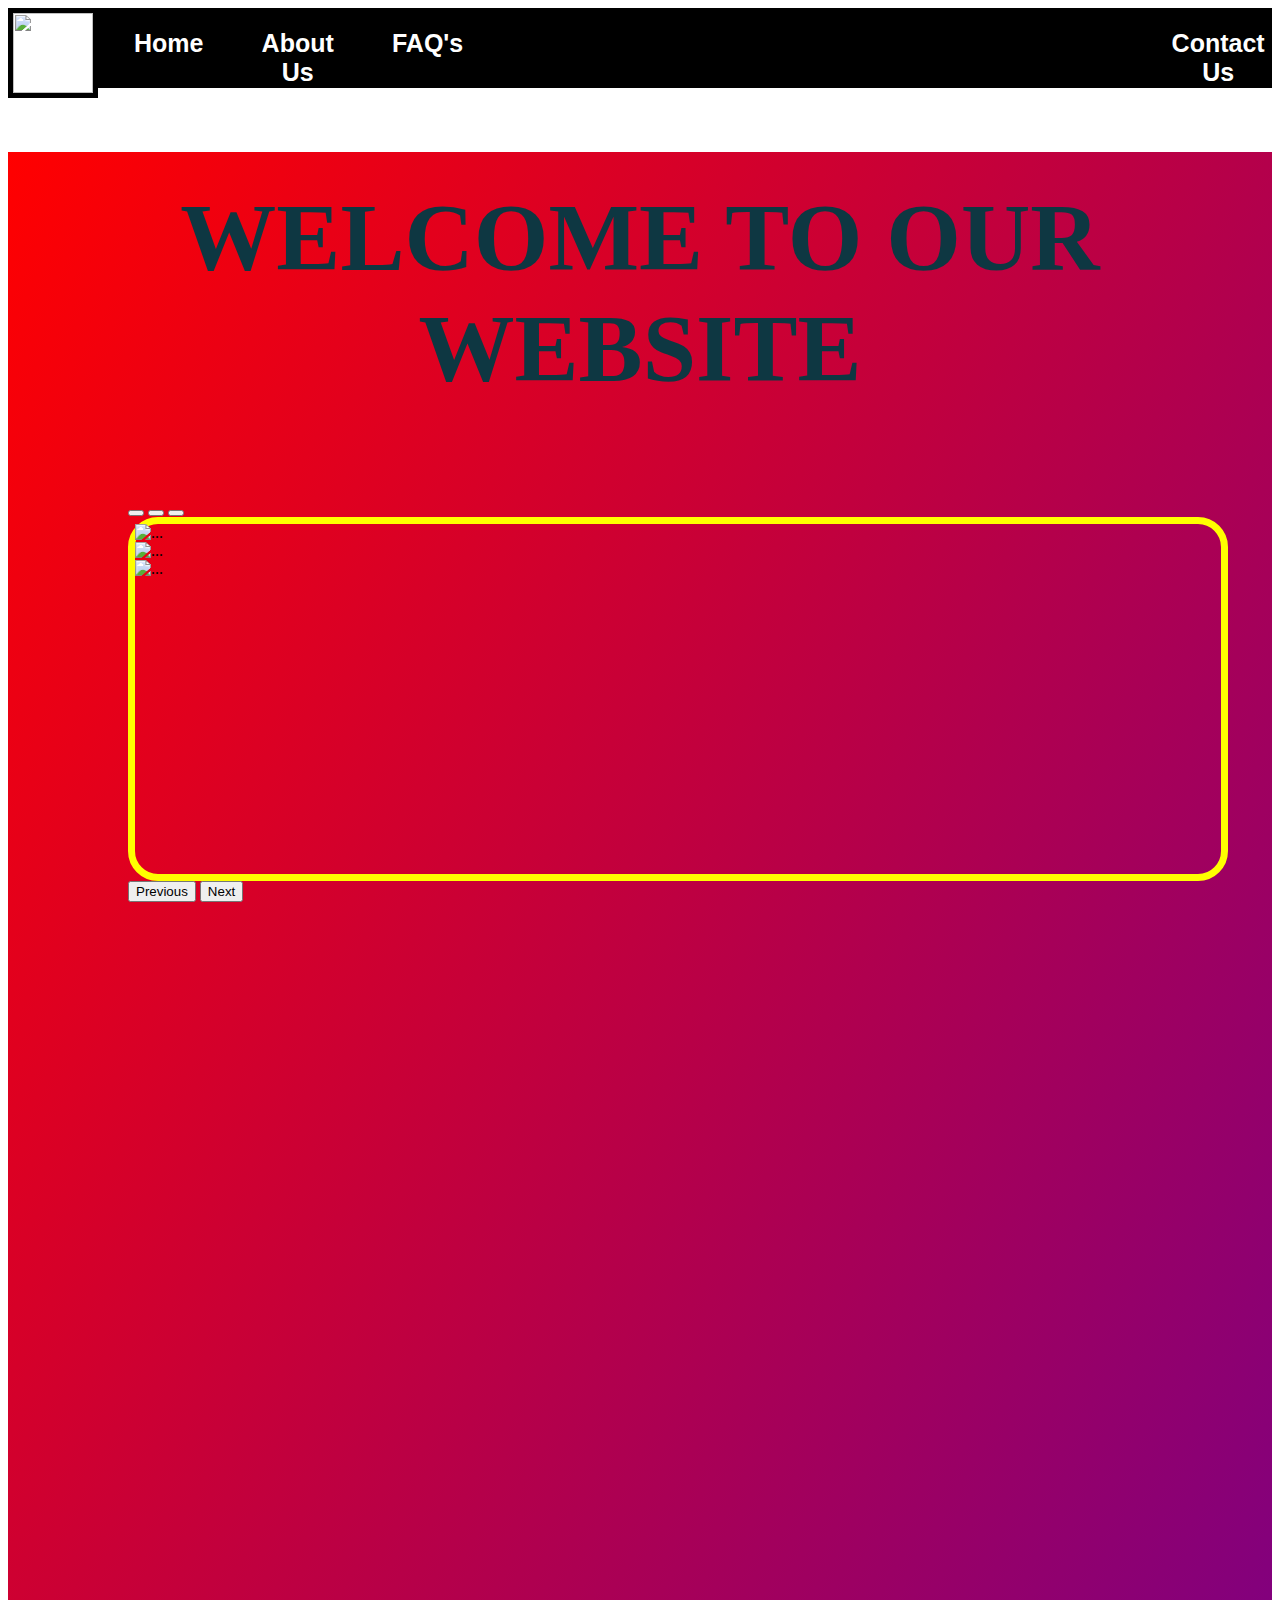
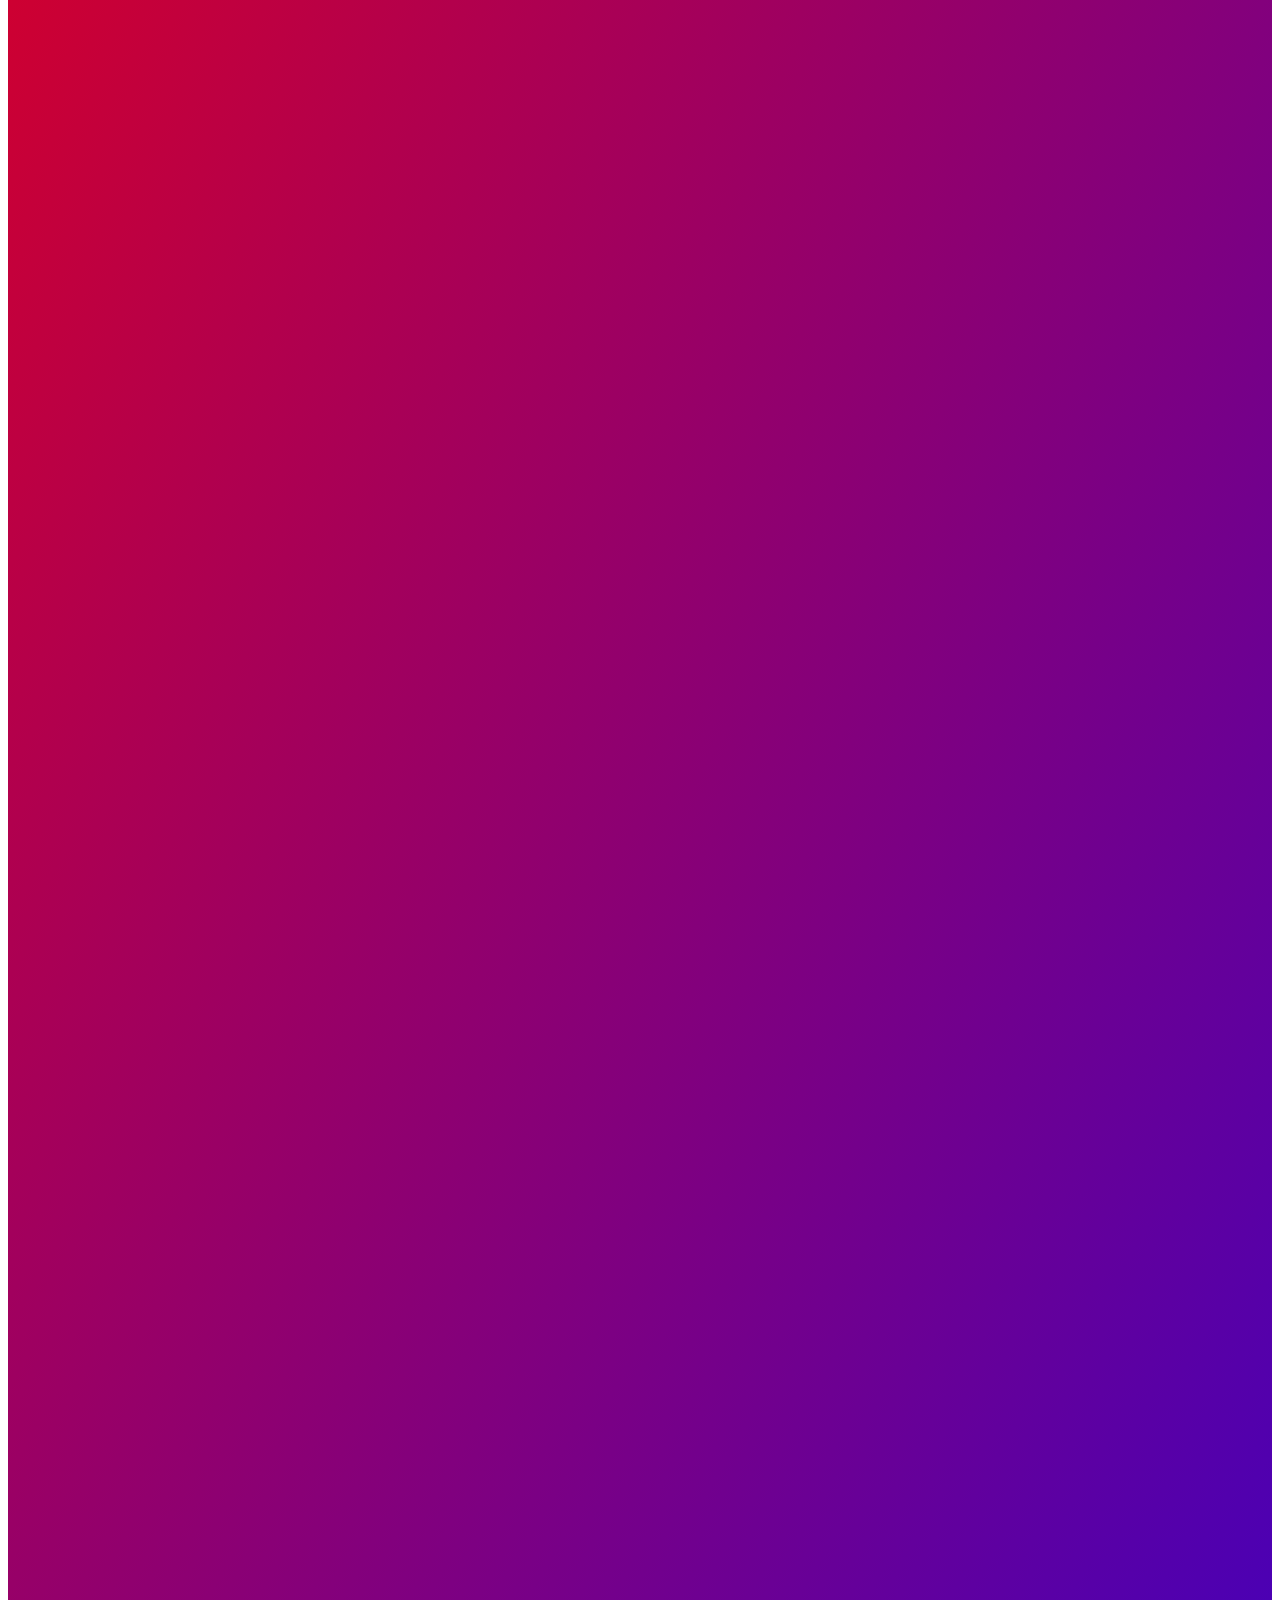
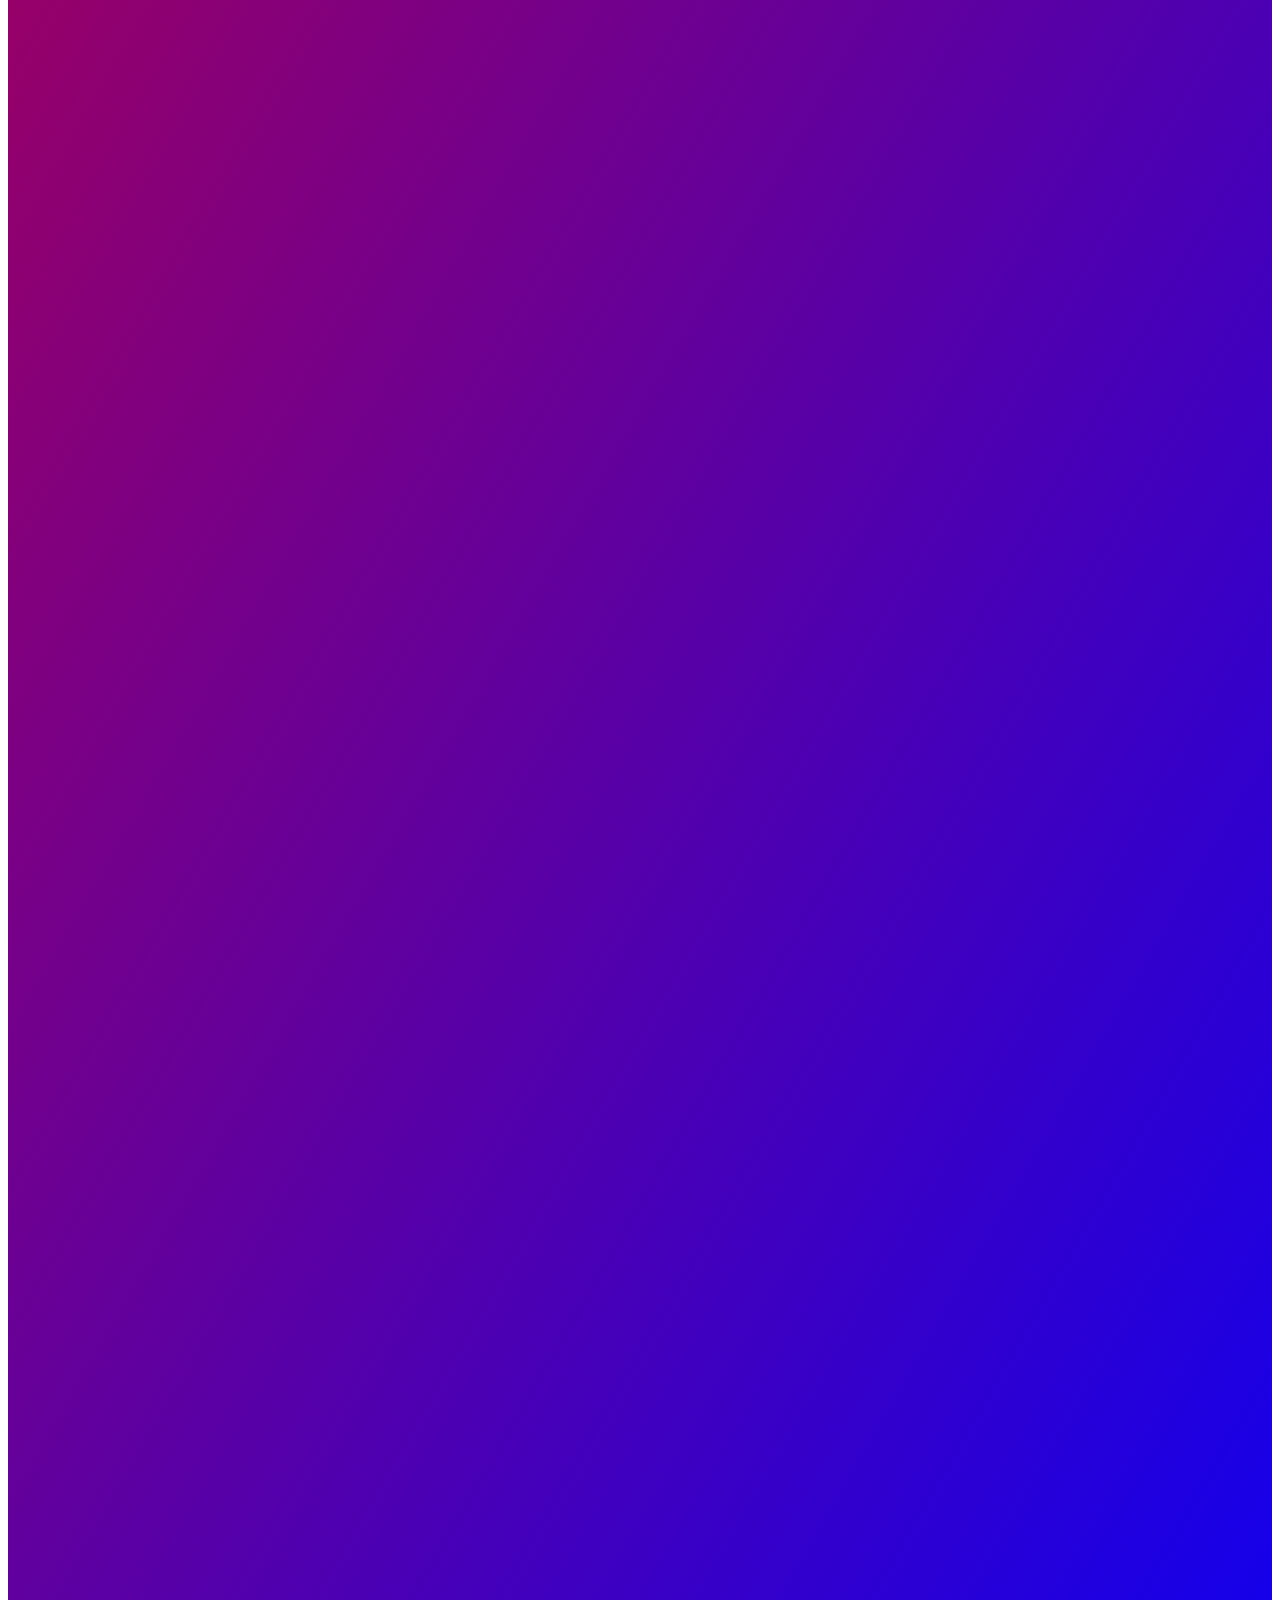
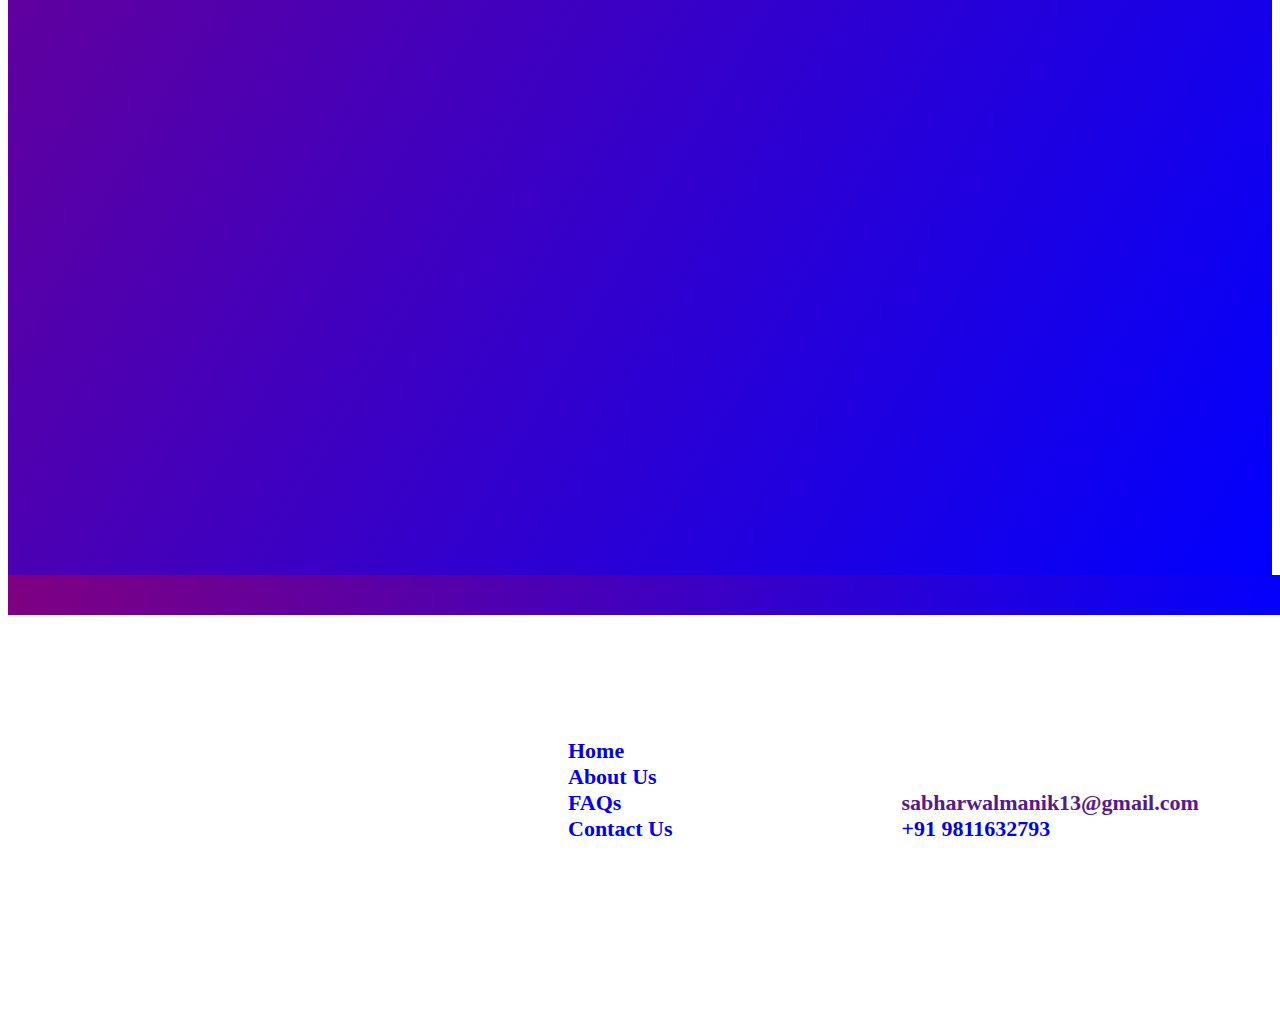
==== index.html @ 4f2fc46e "first commit" ====
<!DOCTYPE html>
<html lang="en">
<head>
    <meta charset="UTF-8">
    <meta http-equiv="X-UA-Compatible" content="IE=edge">
    <meta name="viewport" content="width=device-width, initial-scale=1.0">
    <title>Home</title>
    <script defer src ="index.js"></script>
    <script src="https://kit.fontawesome.com/b06605e970.js"></script>
    <link rel="stylesheet" href="index.css">
    <link href="https://cdn.jsdelivr.net/npm/bootstrap@5.1.3/dist/css/bootstrap.min.css" rel="stylesheet" integrity="sha384-1BmE4kWBq78iYhFldvKuhfTAU6auU8tT94WrHftjDbrCEXSU1oBoqyl2QvZ6jIW3" crossorigin="anonymous">
</head>
<body>
    <header id="header">
        <div id="container">
            <div class="row1">
            <div class="logo">
                <img id ="image" src =" https://dejpknyizje2n.cloudfront.net/svgcustom/clipart/preview/running-track-shoe-with-wings-sticker-31265-550x550.png">
            </div>   
            <div class="home">
                <button id="btn" onclick=location.href='index.html'>Home</span>
            </div>
            <div class="About Us">
                <button id="btn"  onclick=location.href='About_us.html'>About Us</button>
                </div>
            <div class="Fresh Arrivals">
                <button id="btn"  onclick=location.href='FAQs.html'>FAQ's</button>
            </div>
            <div class="Contact">
                <button id="contactbtn"  onclick=location.href='Contact.html'>Contact Us</button>
            </div>
            </div>
            </div>
            </header>
            <main>
               <span id="head"> <h1 >Welcome to our website</h1></span>
                <div id="carouselExampleIndicators" class="carousel slide " data-bs-ride="carousel">
                    <div class="carousel-indicators">
                      <button type="button" data-bs-target="#carouselExampleIndicators" data-bs-slide-to="0" class="active" aria-current="true" aria-label="Slide 1"></button>
                      <button type="button" data-bs-target="#carouselExampleIndicators" data-bs-slide-to="1" aria-label="Slide 2"></button>
                      <button type="button" data-bs-target="#carouselExampleIndicators" data-bs-slide-to="2" aria-label="Slide 3"></button>
                    </div>
                    <div class="carousel-inner">
                        
                      <div class="carousel-item active">
                        <img id ="car"src="https://cdn.grabon.in/gograbon/images/web-images/uploads/1549365114930/nike-coupons.jpg" class="d-block w-100" alt="...">
                      </div>
                      <div class="carousel-item">
                        <img id ="car" src="https://images-eu.ssl-images-amazon.com/images/G/31/img16/Shoes/SIS/Fila/Amazon-1340x777-a._V297784579_.jpg" class="d-block w-100" alt="...">
                      </div>
                      <div class="carousel-item ">
                        <img id ="car"src="https://cdn.grabon.in/gograbon/images/web-images/uploads/1549616344492/adidas-coupons.jpg" class="d-block w-100" alt="...">
                      </div>
                    </div>
                    <button class="carousel-control-prev" type="button" data-bs-target="#carouselExampleIndicators" data-bs-slide="prev">
                      <span class="carousel-control-prev-icon" aria-hidden="true"></span>
                      <span class="visually-hidden">Previous</span>
                    </button>
                    <button class="carousel-control-next" type="button" data-bs-target="#carouselExampleIndicators" data-bs-slide="next">
                      <span class="carousel-control-next-icon" aria-hidden="true"></span>
                      <span class="visually-hidden">Next</span>
                    </button>
                  </div>
                <section id="section_1" class="reveal">
                    <div class ="sortx">
                    <h2 id ="head2">MEN</h2>
                    <button id ="sort1" class="sort">Sort By Price</button>
                     </div>
                    <div class="row">
                        <div class="col-md-3">
                            <div class="box">
                                <div class="img">
                                        <img id ="image1" src="  " class="w-100" alt="img">
                                </div>
                                <div class="desc">
                                        <span id ="span1"></span>
                                        <p id="para1">
                                            
                                        </p>
                                        <span id="price1"></span>
                                        
                                </div>
                            </div>
                        </div>
    
                        <div class="col-md-3">
                            <div class="box">
                                <div class="img">
                                        <img id ="image2" src="  " class="w-100" alt="img">
                                </div>
                                <div class="desc">
                                        <span id ="span2"></span>
                                        <p id="para2">
                                            
                                        </p>
                                        <span id="price2"></span>
                                        
                                </div>
                            </div>
                        </div>
    
                        <div class="col-md-3">
                            <div class="box">
                                <div class="img">
                                        <img id ="image3" src="  " class="w-100" alt="img">
                                </div>
                                <div class="desc">
                                        <span id ="span3"></span>
                                        <p id="para3">
                                            
                                        </p>
                                        <span id="price3"></span>
                                        
                                </div>
                            </div>
                        </div>
    
                        <div class="col-md-3">
                            <div class="box">
                                <div class="img">
                                        <img id ="image4" src="  " class="w-100" alt="img">
                                </div>
                                <div class="desc">
                                        <span id ="span4"></span>
                                        <p id="para4">
                                            
                                        </p>
                                        <span id="price4"></span>
                                        
                                </div>
                            </div>
                        </div>
                    </div>
                </section>

                <section id="section_2" class="reveal">
                    <div class="sortx">
                    <h2 >WOMEN</h2>
                    <button id ="sort2" class="sort">Sort By Price</button>
                </div>
                    <div class="row">
                        <div class="col-md-3">
                            <div class="box">
                                <div class="img">
                                        <img id ="image5" src="  " class="w-100" alt="img">
                                </div>
                                <div class="desc">
                                        <span id ="span5"></span>
                                        <p id="para5">
                                            
                                        </p>
                                        <span id="price5"></span>
                                        
                                </div>
                            </div>
                        </div>
    
                        <div class="col-md-3">
                            <div class="box">
                                <div class="img">
                                        <img id ="image6" src="  " class="w-100" alt="img">
                                </div>
                                <div class="desc">
                                        <span id ="span6"></span>
                                        <p id="para6">
                                            
                                        </p>
                                        <span id="price6"></span>
                                        
                                </div>
                            </div>
                        </div>
    
                        <div class="col-md-3">
                            <div class="box">
                                <div class="img">
                                        <img id ="image7" src="  " class="w-100" alt="img">
                                </div>
                                <div class="desc">
                                        <span id ="span7"></span>
                                        <p id="para7">
                                            
                                        </p>
                                        <span id="price7"></span>
                                        
                                </div>
                            </div>
                        </div>
    
                        <div class="col-md-3">
                            <div class="box">
                                <div class="img">
                                        <img id ="image8" src="  " class="w-100" alt="img">
                                </div>
                                <div class="desc">
                                        <span id ="span8"></span>
                                        <p id="para8">
                                            
                                        </p>
                                        <span id="price8"></span>
                                        
                                </div>
                            </div>
                        </div>
                    </div>
                </section>


                <section id="section_3" class="reveal">
                    <div class ="sortx">
                    <h2>KIDS</h2>
                    <button id ="sort3" class="sort">Sort By Price</button>
                </div>
                    <div class="row">
                        <div class="col-md-3">
                            <div class="box">
                                <div class="img">
                                        <img id ="image9" src="  " class="w-100" alt="img">
                                </div>
                                <div class="desc">
                                        <span id ="span9"></span>
                                        <p id="para9">
                                            
                                        </p>
                                        <span id="price9"></span>
                                        
                                </div>
                            </div>
                        </div>
    
                        <div class="col-md-3">
                            <div class="box">
                                <div class="img">
                                        <img id ="image10" src="  " class="w-100" alt="img">
                                </div>
                                <div class="desc">
                                        <span id ="span10"></span>
                                        <p id="para10">
                                            
                                        </p>
                                        <span id="price10"></span>
                                        
                                </div>
                            </div>
                        </div>
    
                        <div class="col-md-3">
                            <div class="box">
                                <div class="img">
                                        <img id ="image11" src="  " class="w-100" alt="img">
                                </div>
                                <div class="desc">
                                        <span id ="span11"></span>
                                        <p id="para11">
                                            
                                        </p>
                                        <span id="price11"></span>
                                        
                                </div>
                            </div>
                        </div>
    
                        <div class="col-md-3">
                            <div class="box">
                                <div class="img">
                                        <img id ="image12" src="  " class="w-100" alt="img">
                                </div>
                                <div class="desc">
                                        <span id ="span12"></span>
                                        <p id="para12">
                                            
                                        </p>
                                        <span id="price12"></span>
                                        
                                </div>
                            </div>
                        </div>
                    </div>
                </section>
               <div id="z"></div>
                
            </main>
            <footer id="footer">
                <div id="links">
                    <h2 id="quick">Social Media Links</h2>
                 <ul>
                     <li><a href="https://www.facebook.com/profile.php?id=100069549374145"><i class="fab fa-facebook-f"></i></a></li>
                     <li><a href="https://www.linkedin.com/in/manik-sabharwal-491a9a221"><i class="fab fa-linkedin-in"></i></a></li>
                     <li><a href="https://www.instagram.com/mastermanik5"><i class="fab fa-instagram"></i></a></li>
                     <li><a href="https://twitter.com"><i class="fab fa-twitter"></i></a></li>
                     <li><a href="http://wa.me/919811632793"><i class="fab fa-whatsapp"></i></a></li>
                 </ul>
                </div>
                <div id="quick_links">
                   <h2 id="quick">Quick Links</h2>
                   <ul>
                    <li><a class="stylex" href="index.html">Home</a></li>
                    <li><a class="stylex"href="About_Us.html">About Us</i></a></li>
                    <li><a class="stylex"href="FAQS.html">FAQs</a></li>
                    <li><a class="stylex"href="Contact.html">Contact Us</a></li>
                   </ul>
                </div>
                <div id="contact_details">
                    <h2 id="quick">Contact Details</h2>
                    <ul>
                        <li>
                            <span><i id="map" class="fas fa-map-marker-alt"></i></span>
                            <span>
                                MP-64 , Pitampura , Maurya Enclave<br>New Delhi : 110068
                            </span>
                        </li>
                        <li>
                            <span><i class="far fa-envelope"></i></span>
                            <a href="">sabharwalmanik13@gmail.com</a>
                        </li>
                        <li>
                            <span><i class="fas fa-phone-volume"></i></span>
                            <a href="#">+91 9811632793</a>
                        </li>
                    </ul>
                     
                </div>
            </footer>
    
           
            <script src="https://unpkg.com/@popperjs/core@2"></script>
            <script src="https://cdn.jsdelivr.net/npm/bootstrap@5.1.3/dist/js/bootstrap.bundle.min.js" integrity="sha384-ka7Sk0Gln4gmtz2MlQnikT1wXgYsOg+OMhuP+IlRH9sENBO0LRn5q+8nbTov4+1p" crossorigin="anonymous"></script>
</body>

</html>
---- index.css ----
.row1{
    display:flex;
    background-color:black;
    height:80px;
   
}
#btn{
    border:none;
    background:none;
    color:white;
    margin-left:30px;
    margin-top:20px;
    font-size:25px;
    font-weight:bold;

}
#btn:hover{
    background-image:linear-gradient(120deg,orange,yellow);
    border-radius:20px;
    border:2px solid black;
    color:white;
    

}
h1{
    padding:30px;
    text-align:center;
    font-size:6em;
    color:#0e3742;
    text-transform:uppercase;
    animation:blink 3s linear infinite;

}
@keyframes blink
 {
    0%,18%,20%,50.1%,60%,65.1%,80%,90.1%,92%{
        color:#0e3742;
        text-shadow:none;
    }
    18.1%,20.1%,30%,50%,60.1%,65%,80.1%,90%,92.1%,100%{
        color:#fff;
        text-shadow:0 0 10px #03bcf4,
        0 0 20px #03bcf4,
        0 0 40px #03bcf4,
        0 0 80px #03bcf4,
        0 0 160px #03bcf4;
    }

 }
#contactbtn:hover{
    background-image:linear-gradient(120deg,orange,yellow);
    border-radius:20px;
    color:white;
    
}
#image{
    width:80px;
    height:80px;
    background-color:white;
    border:5px solid black;
    margin-left:none;
}
#contactbtn{
    border:none;
    background:none;
    color:white;
    margin-left:695px;
    margin-top:20px;
    font-size:25px;
    font-weight:bold;

}
#image6{
    height:240px;
}
#image1,#image2,#image3,
#image4,#image5,#image6,
#image7,#image8,#image9,
#image10,#image11,#image12{
    height:240px;
    border:2px solid black;
   
}
main{
    background-image:linear-gradient(120deg,red,blue);
    
}
#section_1 h2,
#section_2 h2,
#section_3 h2
{
    color:white;
    font-size: 20px;
    margin-bottom: 15px;
    margin-top:15px;
}

.box {
   
    padding: 10px 15px;
    transition: 0.5s;
    width:260px;
    height:327px;
    margin-left:25px;
    border-radius:5px;
    
}

.box  {
    color:darkgoldenrod;
    background-color:rgb(247, 247, 147);
    font-size: 14px;
    font-weight: bold;
}

.box:hover {
    background-color:yellow;
    width:270px;
    height:330px;
    color:blue;
}
.sortx{
    margin-top:20px;
    margin-left:50px;
    display:flex;
    width:1150px;
    
    justify-content: space-between;
}
.sort{
    height:30px;
    background-color:darkblue;
    color:white;
    border: 2px solid yellow;
    border-radius:10px;
    font-size:16px;
    
}
.sort:hover{
    width:120px;
    height:32px;
    font-weight:bold;
}
#carouselExampleIndicators{
    width:1100px;
    margin-top: 12px;
    margin-left:120px;
  
    
}
.carousel-inner{
    height:350px;
    border-radius:30px;
    border: 7px solid yellow;
    
}
#car{
    height:350px;
    
}
#section_1,
#section_2,
#section_3
{
    margin-top:50px;
    
}
.reveal{
    position: relative;
    transform: skewY(150deg);
    transform: skewX(150deg);
    transform: transformY(150px);
    
    opacity:0;
    transition: all 2.5s ease;
}
.reveal.active{
    transform: translateY(0px); 
    opacity:1;
}
#z{
    width:1300px;
    height:40px;
    background-image:linear-gradient(120deg,purple,blue);
}
#footer{
    display:flex;
    height:400px;
    background-image:url(https://wallpaperaccess.com/full/3940531.jpg);
    background-size: 1390px 500px;
    
    color:white;
    
    
}

#contact_details{
   margin-top:57px;
   width:500px;
   margin-left:60px;
   margin-right:20px;
   
}
#links{
    margin-top:57px;
    width:400px;
    margin-left:100px;
}
#quick_links{
    width:350px;
    margin-top:57px;
    margin-left:80px;
}
ul li{
    list-style-type:none;
    font-size:22px;

}
 ul li a{
    text-decoration:none;
    font-weight:bolder;
    
    
}
#quick_links ul li a:hover::before{
    content:"-->";
    color:yellow;
    font-size:20px;
    text-shadow: 0 0 10px #fff;
}
#quick_links ul li a:hover{
    color:white;
    text-shadow: 0 0 10px #03bcf4;
}
ul li a i{
    font-size:40px;
    color:yellow;
}
ul li a i:hover{
    font-size: 42px;
    text-shadow:0 0 10px #03bcf4;
}
#links ul{
    display:flex;
}
#links ul li a{
    display:inline-block;
    width:60px;
    height:80px;
    margin-top:40px;
}
#quick{
    margin-left:30px;

}
#map{
    color:white;
}
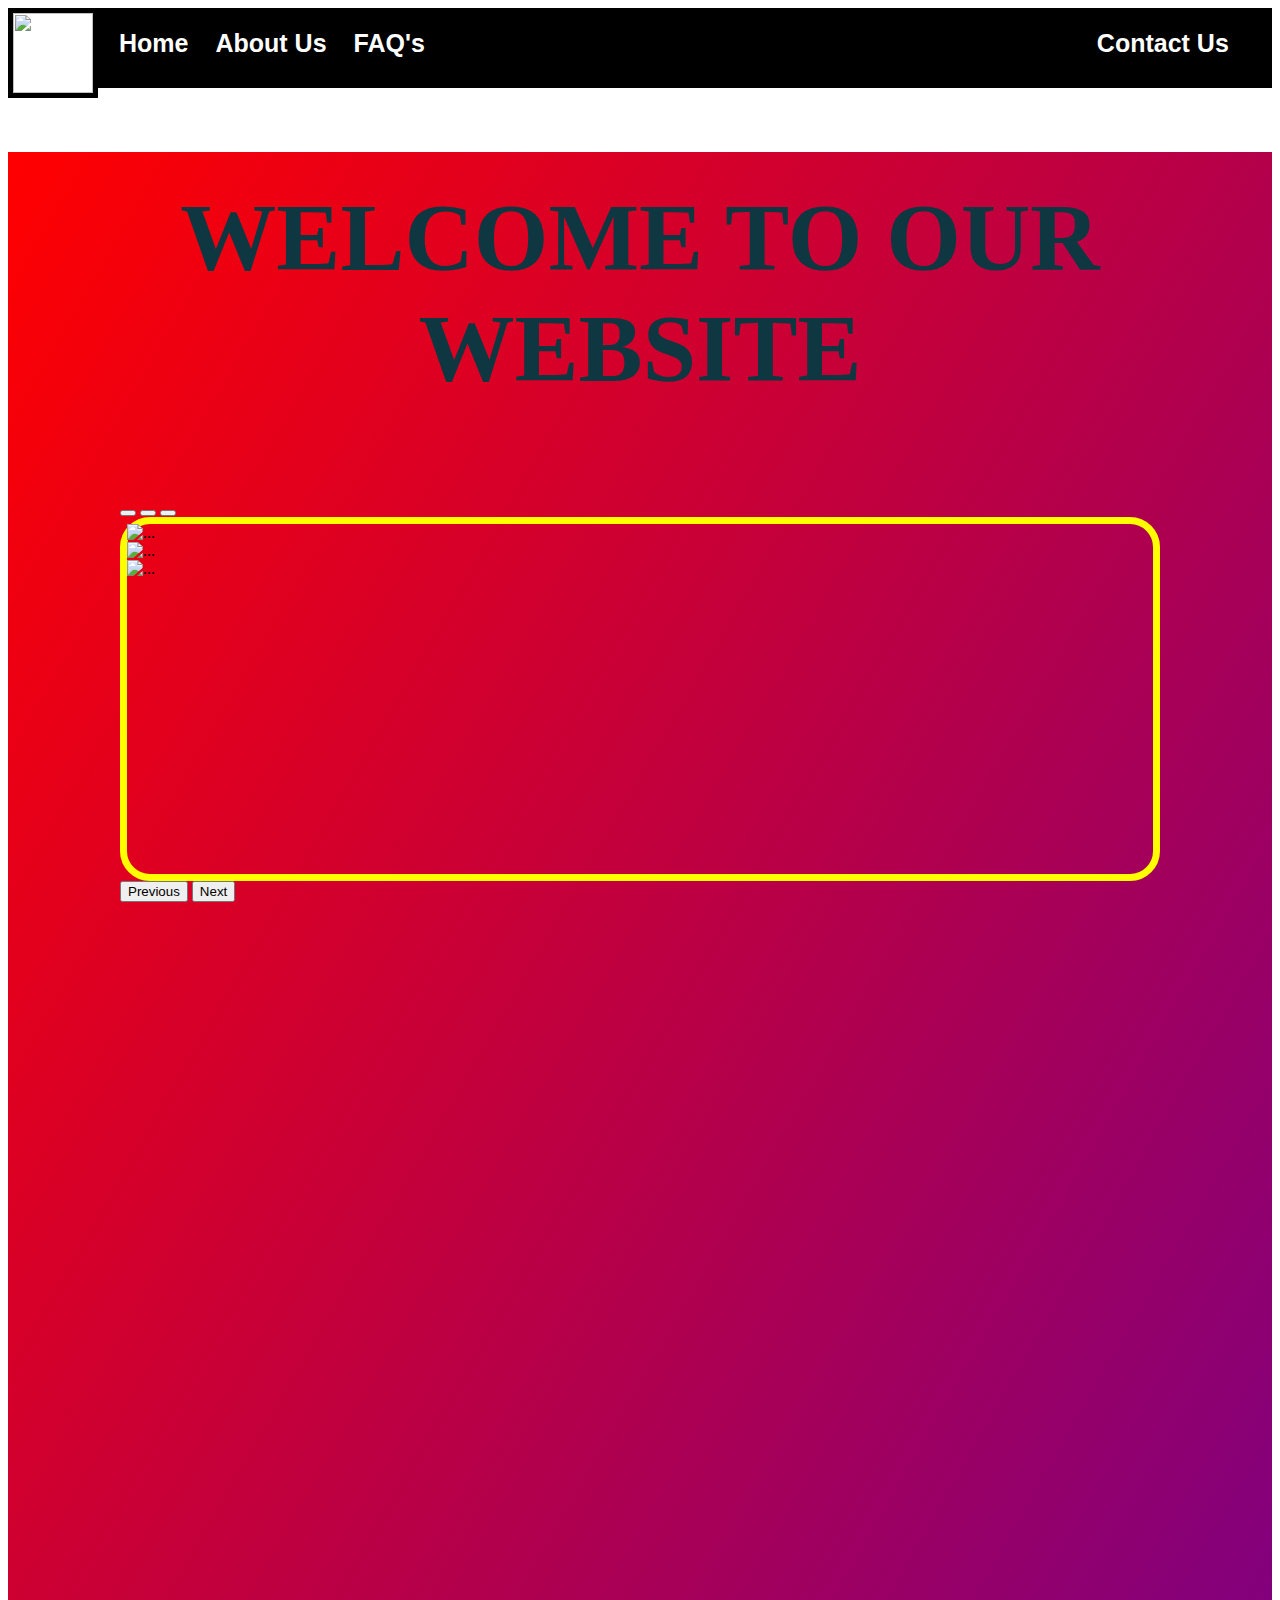
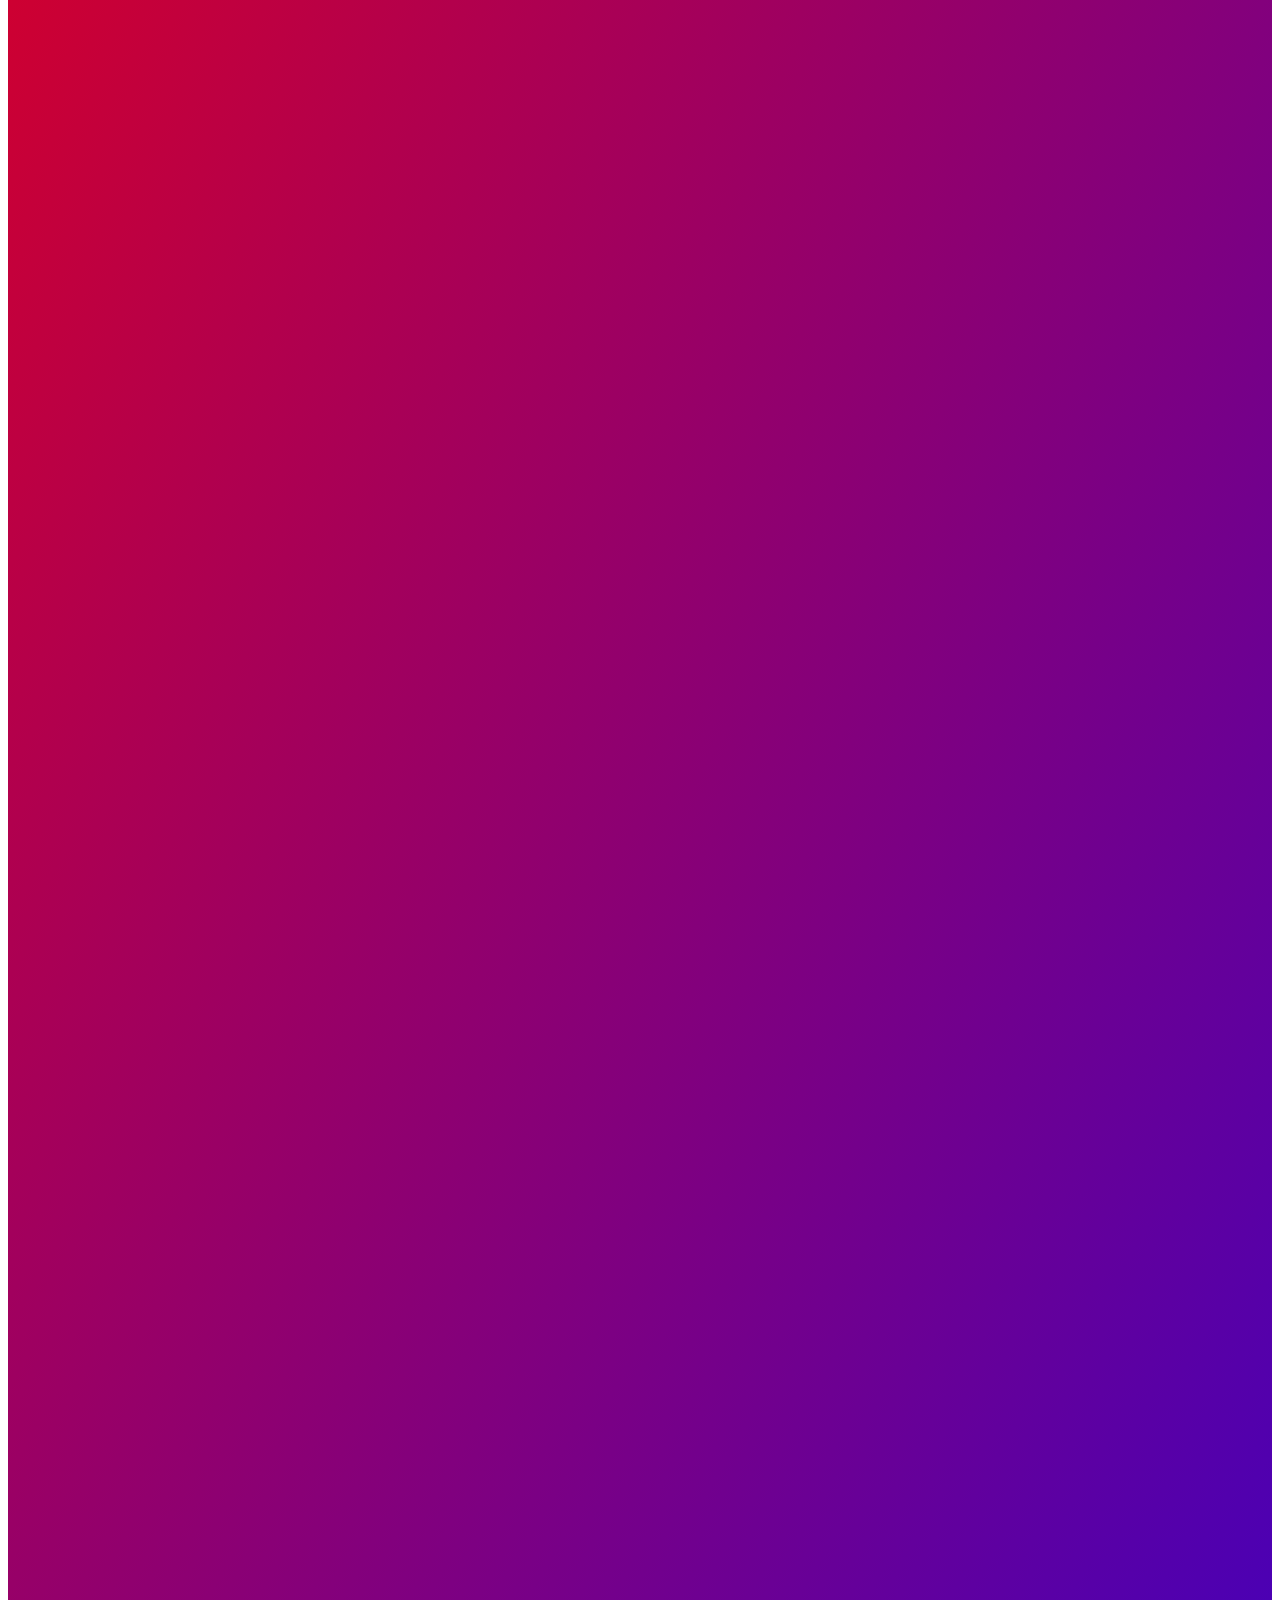
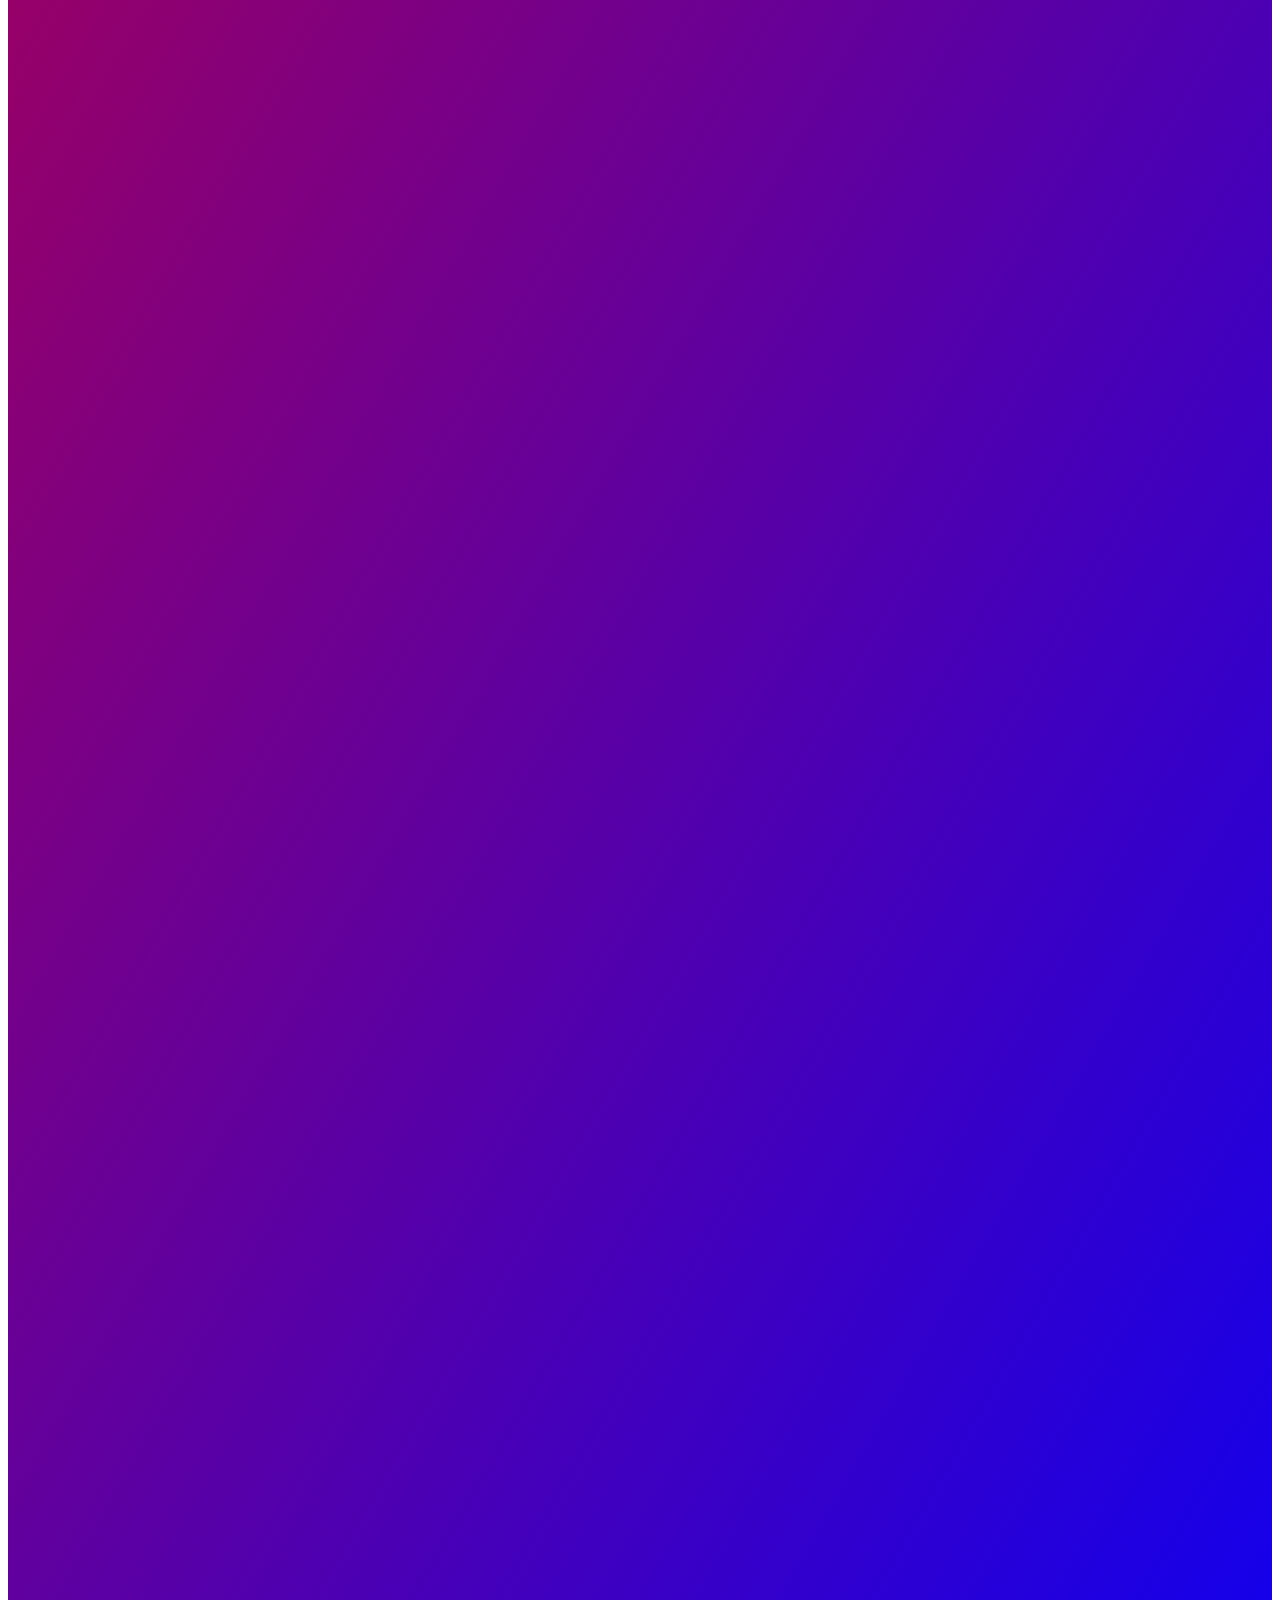
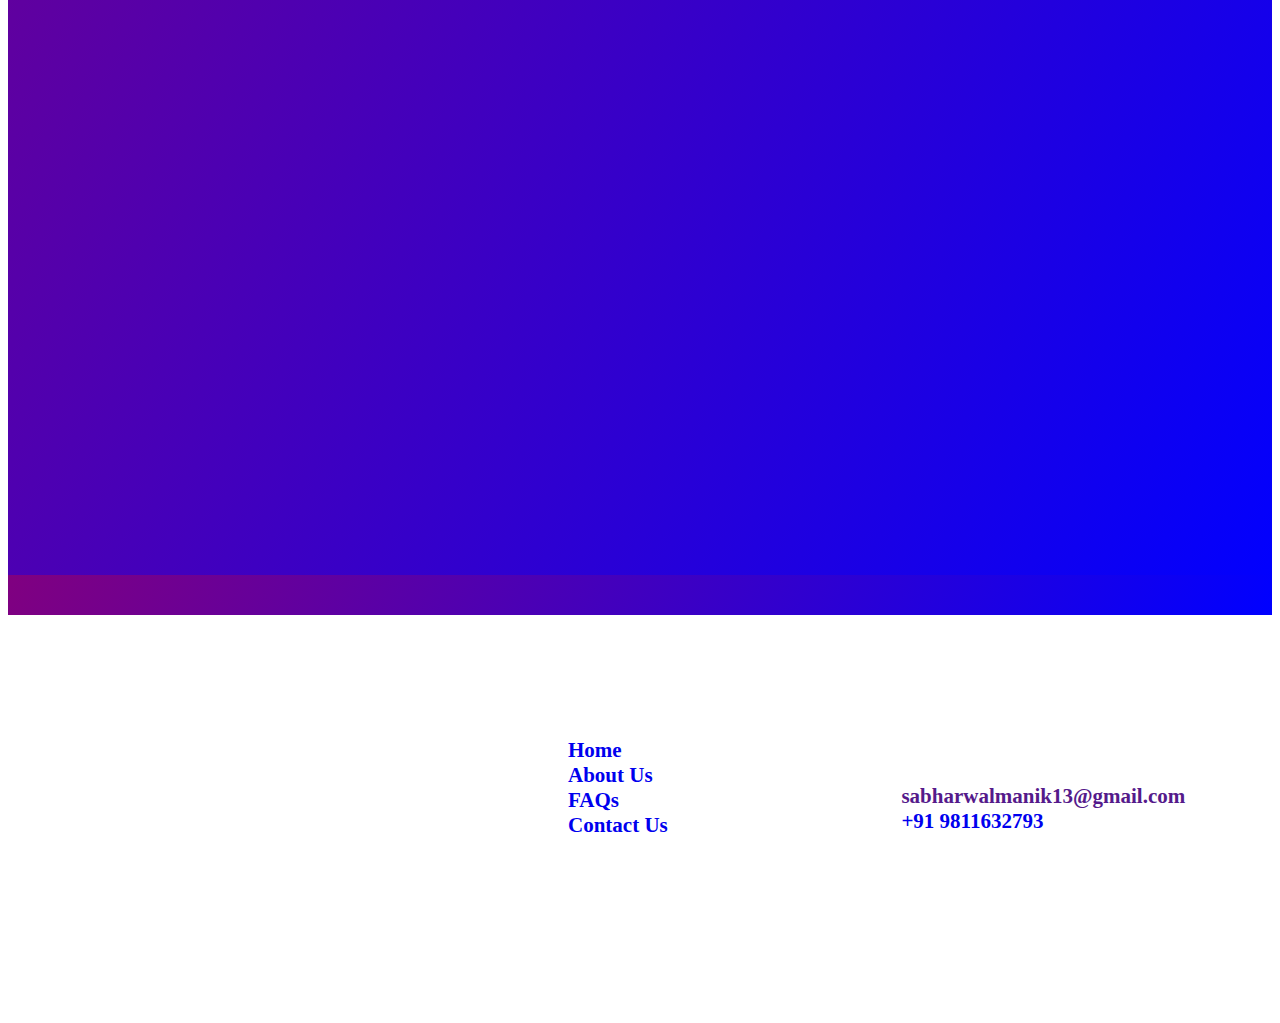
==== commit 2ee83c97: "first commit" ====
--- a/index.html
+++ b/index.html
@@ -34,6 +34,7 @@
             </header>
             <main>
                <span id="head"> <h1 >Welcome to our website</h1></span>
+              
                 <div id="carouselExampleIndicators" class="carousel slide " data-bs-ride="carousel">
                     <div class="carousel-indicators">
                       <button type="button" data-bs-target="#carouselExampleIndicators" data-bs-slide-to="0" class="active" aria-current="true" aria-label="Slide 1"></button>
@@ -61,6 +62,7 @@
                       <span class="visually-hidden">Next</span>
                     </button>
                   </div>
+                
                 <section id="section_1" class="reveal">
                     <div class ="sortx">
                     <h2 id ="head2">MEN</h2>
@@ -277,8 +279,9 @@
                         </div>
                     </div>
                 </section>
-               <div id="z"></div>
-                
+               <div id="z">  </div>
+               <a class="topbtn" href="#"><i class="fas fa-arrow-circle-up"></i></a>
+              
             </main>
             <footer id="footer">
                 <div id="links">
@@ -295,8 +298,8 @@
                    <h2 id="quick">Quick Links</h2>
                    <ul>
                     <li><a class="stylex" href="index.html">Home</a></li>
-                    <li><a class="stylex"href="About_Us.html">About Us</i></a></li>
-                    <li><a class="stylex"href="FAQS.html">FAQs</a></li>
+                    <li><a class="stylex"href="About_us.html">About Us</i></a></li>
+                    <li><a class="stylex"href="FAQs.html">FAQs</a></li>
                     <li><a class="stylex"href="Contact.html">Contact Us</a></li>
                    </ul>
                 </div>
@@ -325,6 +328,7 @@
            
             <script src="https://unpkg.com/@popperjs/core@2"></script>
             <script src="https://cdn.jsdelivr.net/npm/bootstrap@5.1.3/dist/js/bootstrap.bundle.min.js" integrity="sha384-ka7Sk0Gln4gmtz2MlQnikT1wXgYsOg+OMhuP+IlRH9sENBO0LRn5q+8nbTov4+1p" crossorigin="anonymous"></script>
-</body>
+          
+        </body>
 
 </html>--- a/index.css
+++ b/index.css
@@ -123,8 +123,7 @@
     margin-top:20px;
     margin-left:50px;
     display:flex;
-    width:1150px;
-    
+    width:1160px;
     justify-content: space-between;
 }
 .sort{
@@ -134,20 +133,20 @@
     border: 2px solid yellow;
     border-radius:10px;
     font-size:16px;
-    
+   
 }
 .sort:hover{
     width:120px;
     height:32px;
-    font-weight:bold;
-}
+    font-weight:bold;  
+}
+
 #carouselExampleIndicators{
     width:1100px;
-    margin-top: 12px;
-    margin-left:120px;
-  
-    
-}
+    margin-top: 12px; 
+    margin:0 auto;
+}
+
 .carousel-inner{
     height:350px;
     border-radius:30px;
@@ -163,6 +162,7 @@
 #section_3
 {
     margin-top:50px;
+
     
 }
 .reveal{
@@ -179,7 +179,7 @@
     opacity:1;
 }
 #z{
-    width:1300px;
+    width:100%;
     height:40px;
     background-image:linear-gradient(120deg,purple,blue);
 }
@@ -187,11 +187,8 @@
     display:flex;
     height:400px;
     background-image:url(https://wallpaperaccess.com/full/3940531.jpg);
-    background-size: 1390px 500px;
-    
-    color:white;
-    
-    
+    background-size: 1396px 500px;
+    color:white;   
 }
 
 #contact_details{
@@ -214,13 +211,12 @@
 ul li{
     list-style-type:none;
     font-size:22px;
+    font-weight:bold;
 
 }
  ul li a{
     text-decoration:none;
-    font-weight:bolder;
-    
-    
+    font-weight:bolder;  
 }
 #quick_links ul li a:hover::before{
     content:"-->";
@@ -256,4 +252,44 @@
 #map{
     color:white;
 }
-
+.topbtn{
+    position:fixed;
+    font-size:47px;
+    color:white;
+    opacity:0.5;
+    bottom:30px;
+    right:30px;    
+}
+.topbtn:hover{
+    color:white;
+    opacity:0.5;
+    font-size:49px;
+}
+
+@media(max-width:1300px) and (min-width:1200px){
+    #btn{
+        margin-left:15px;
+    }
+    #contactbtn{
+        margin-left:660px;
+    }
+    #carouselExampleIndicators{
+        width:1040px
+    }
+    #z{
+        width:100%;
+    }
+    #footer{
+        background-size: 1336px 500px;
+    }
+    ul li{
+        font-size:20px;
+        font-weight: bold;
+    }
+    ul li a{
+    font-size:21px;
+         }
+    .box:hover{
+        width:264px;
+    }
+}
